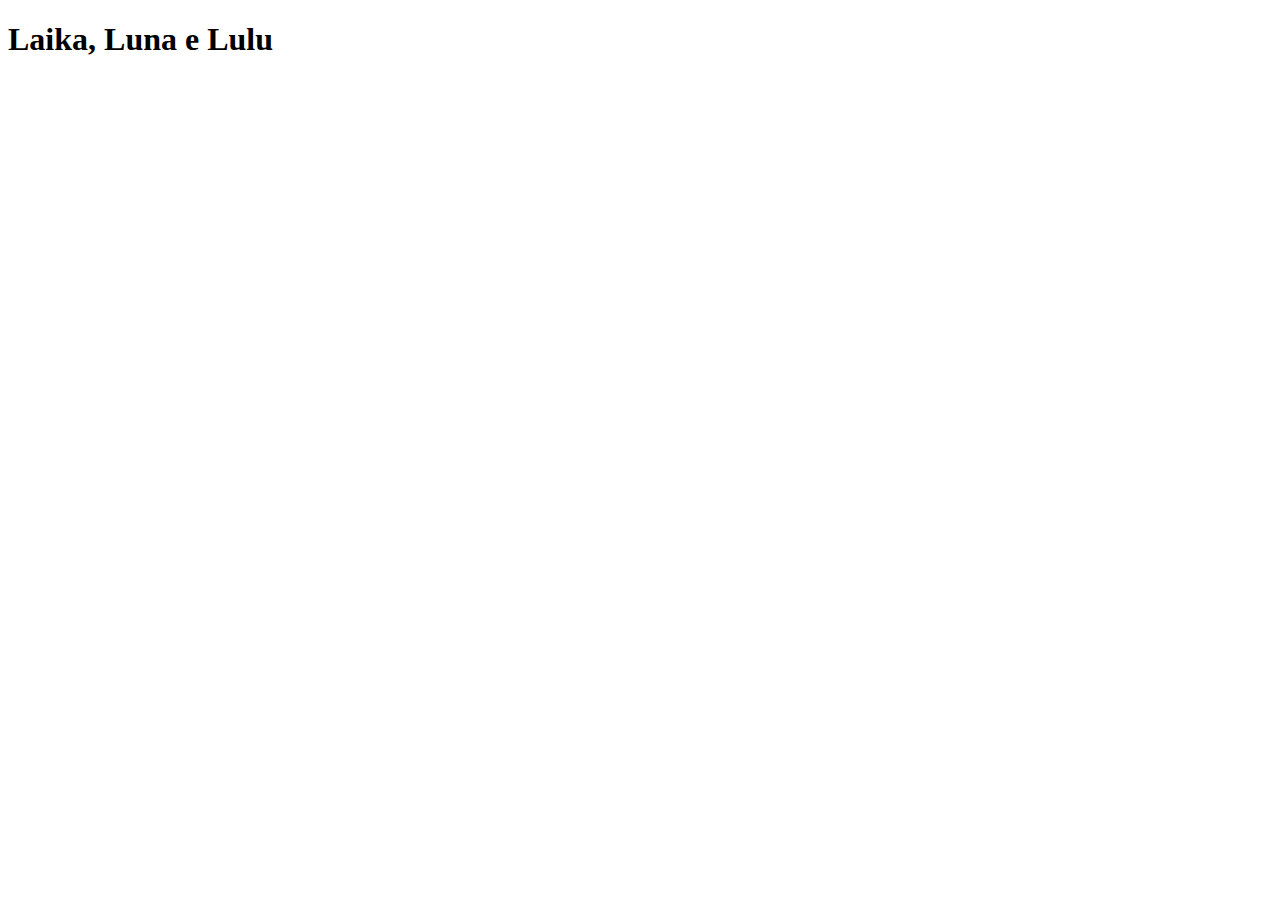
==== index.html @ 92703f63 "v1" ====
<!DOCTYPE html>
<html lang="pt-br">
<head>
<meta charset="UTF-8">
<link rel="stylesheet" href="estilo.css">

</head>
<body>
 <h1>Laika, Luna e Lulu</h1>
    










































</body>
</html>
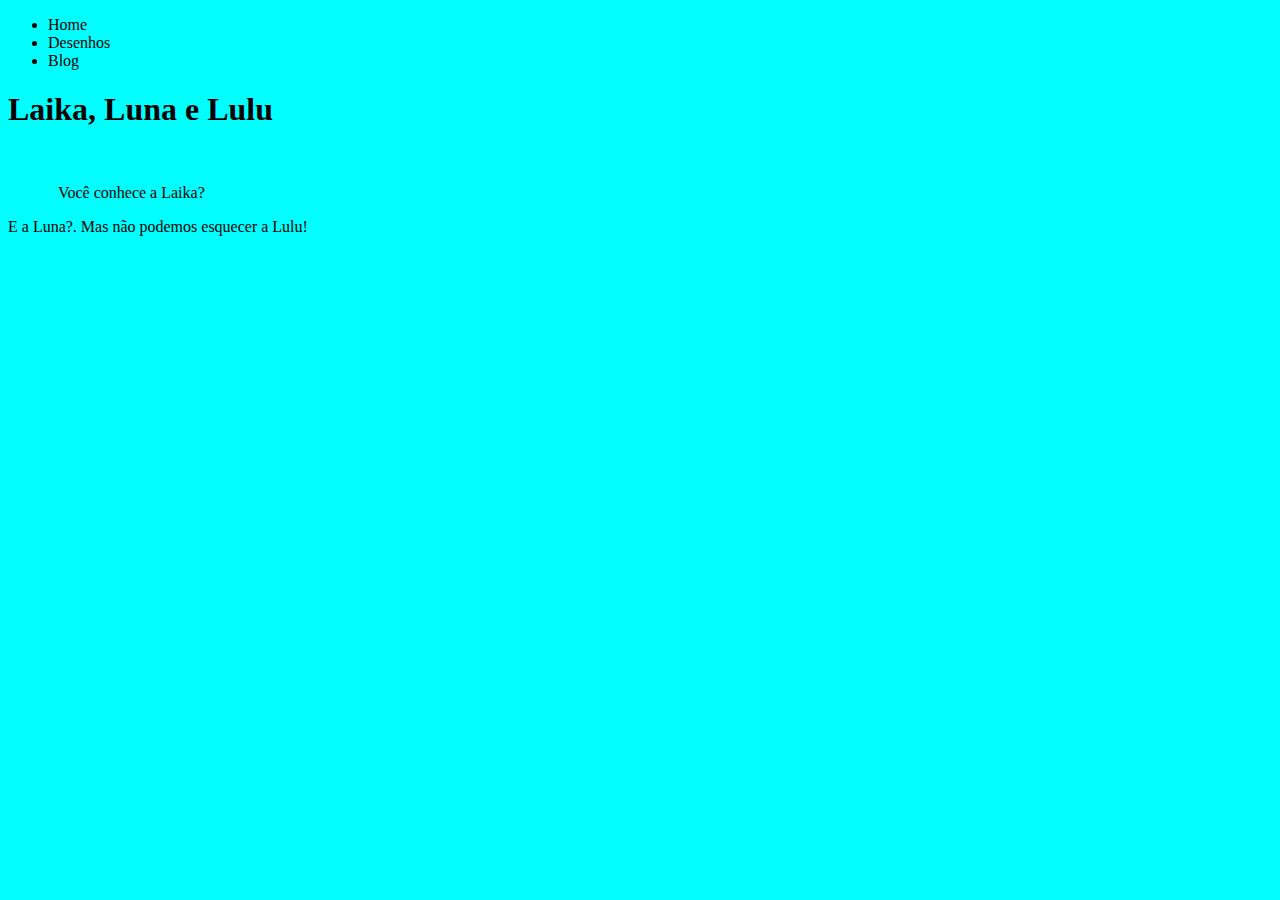
==== commit 426682f6: "v2" ====
--- a/index.html
+++ b/index.html
@@ -3,11 +3,20 @@
 <head>
 <meta charset="UTF-8">
 <link rel="stylesheet" href="estilo.css">
+<title>Laika, Luna e Lulu</title>
 
 </head>
 <body>
- <h1>Laika, Luna e Lulu</h1>
-    
+    <nav id="menu-1">
+        <ul>
+         <li>Home</li>
+         <li>Desenhos</li>
+         <li>Blog</li>   
+        </ul>
+    </nav>
+    <h1>Laika, Luna e Lulu</h1><br>
+<p>Você conhece a Laika?</p>
+E a Luna?. Mas não pod&shy;emos esque&shy;cer a Lulu!
 
 
 
--- a/estilo.css
+++ b/estilo.css
@@ -0,0 +1,11 @@
+@charset "UTF-8";
+
+body {
+    background-color: aqua;
+    color: black;
+}
+
+p {
+    text-align: justify;
+    text-indent: 50px;
+}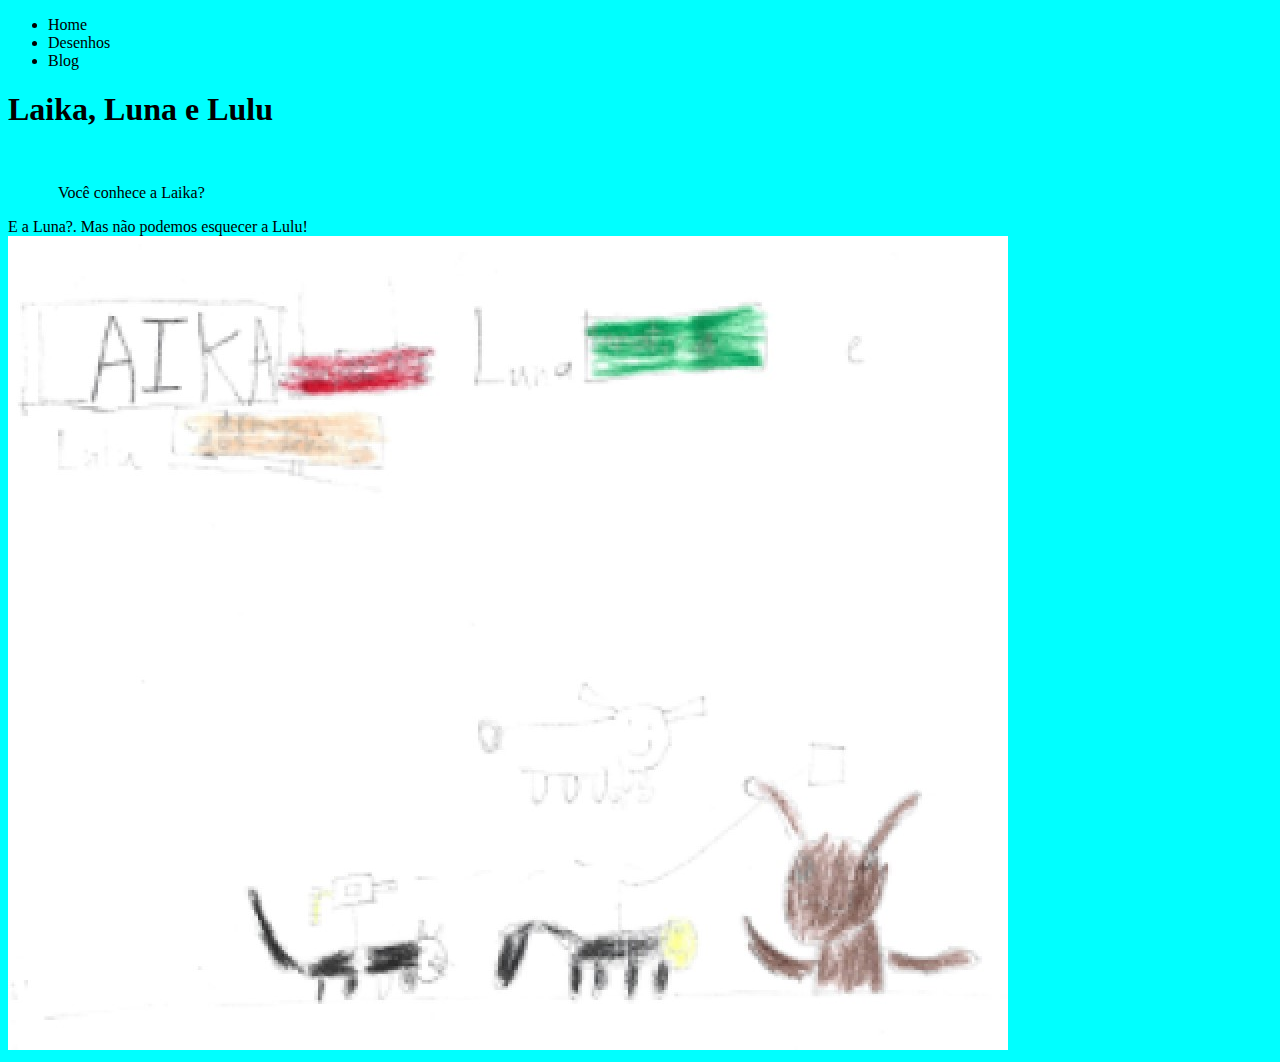
==== commit bd8339f3: "v3" ====
--- a/index.html
+++ b/index.html
@@ -17,6 +17,7 @@
     <h1>Laika, Luna e Lulu</h1><br>
 <p>Você conhece a Laika?</p>
 E a Luna?. Mas não pod&shy;emos esque&shy;cer a Lulu!
+<img src="capa 1.jpg"
 
 
 
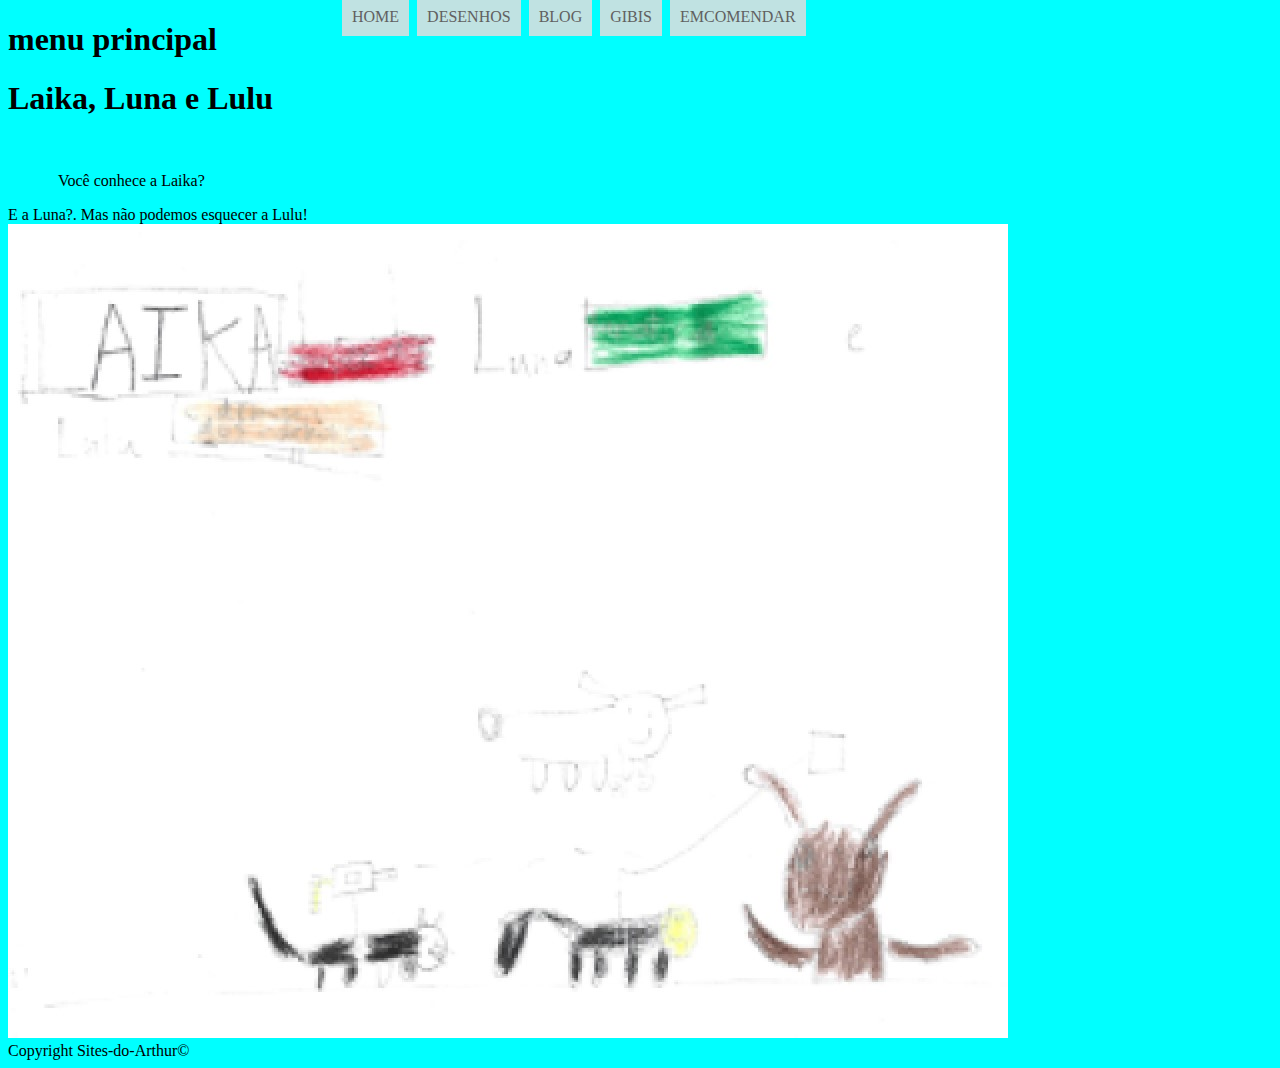
==== commit 84d9bc0a: "Merge branch 'conteudo'" ====
--- a/index.html
+++ b/index.html
@@ -3,21 +3,28 @@
 <head>
 <meta charset="UTF-8">
 <link rel="stylesheet" href="estilo.css">
+<meta name="msvalidate.01" content="AE235ACEF8689BEECA098B61A308BBD7" />
 <title>Laika, Luna e Lulu</title>
 
 </head>
-<body>
+<body id="interface">
+    <div>
+        <h1>menu principal</h1>
     <nav id="menu-1">
         <ul>
-         <li>Home</li>
-         <li>Desenhos</li>
-         <li>Blog</li>   
+         <li><a href="index.html">Home</a></li>
+         <li><a href="desenhos.html">Desenhos</a></li>
+         <li><a href="blog.html">Blog</a></li> 
+         <li><a href="https://6410a15333cdf.site123.me/links-rapidos/gibis-online" target="_blank">Gibis</a></li>  
+         <li><a href="https://6410a15333cdf.site123.me/tabela-de-pre%C3%A7os" target="_blank">Emcomendar</a></li>
         </ul>
     </nav>
+    <hgroup>
     <h1>Laika, Luna e Lulu</h1><br>
 <p>Você conhece a Laika?</p>
 E a Luna?. Mas não pod&shy;emos esque&shy;cer a Lulu!
-<img src="capa 1.jpg"
+</hgroup>
+<img src="capa 1.jpg"><br>
 
 
 
@@ -59,6 +66,7 @@
 
 
 
-
+Copyright Sites-do-Arthur&copy;
+</div>
 </body>
 </html>--- a/estilo.css
+++ b/estilo.css
@@ -8,4 +8,42 @@
 p {
     text-align: justify;
     text-indent: 50px;
+}
+
+nav#menu-1 {
+    display: block;
+}
+
+nav#menu-1 ul {
+    list-style: none;
+    text-transform: uppercase;
+    position: absolute;
+    top: -20px;
+    left: 300px;
+}
+
+nav#menu-1 li {
+    display: inline-block;
+    background-color: #dddddddd;
+    padding: 10px;
+    margin: 2px;
+    transition: background-color 1s;
+}
+
+nav#menu-1 li:hover {
+    background-color: #606060;
+}
+
+nav#menu-1 h1 {
+    display: none;
+}
+
+nav#menu-1 a {
+    color: #606060;
+    text-decoration: none;
+}
+
+nav#menu-1 a:hover {
+    color: #dddddddd;
+    text-decoration: underline;
 }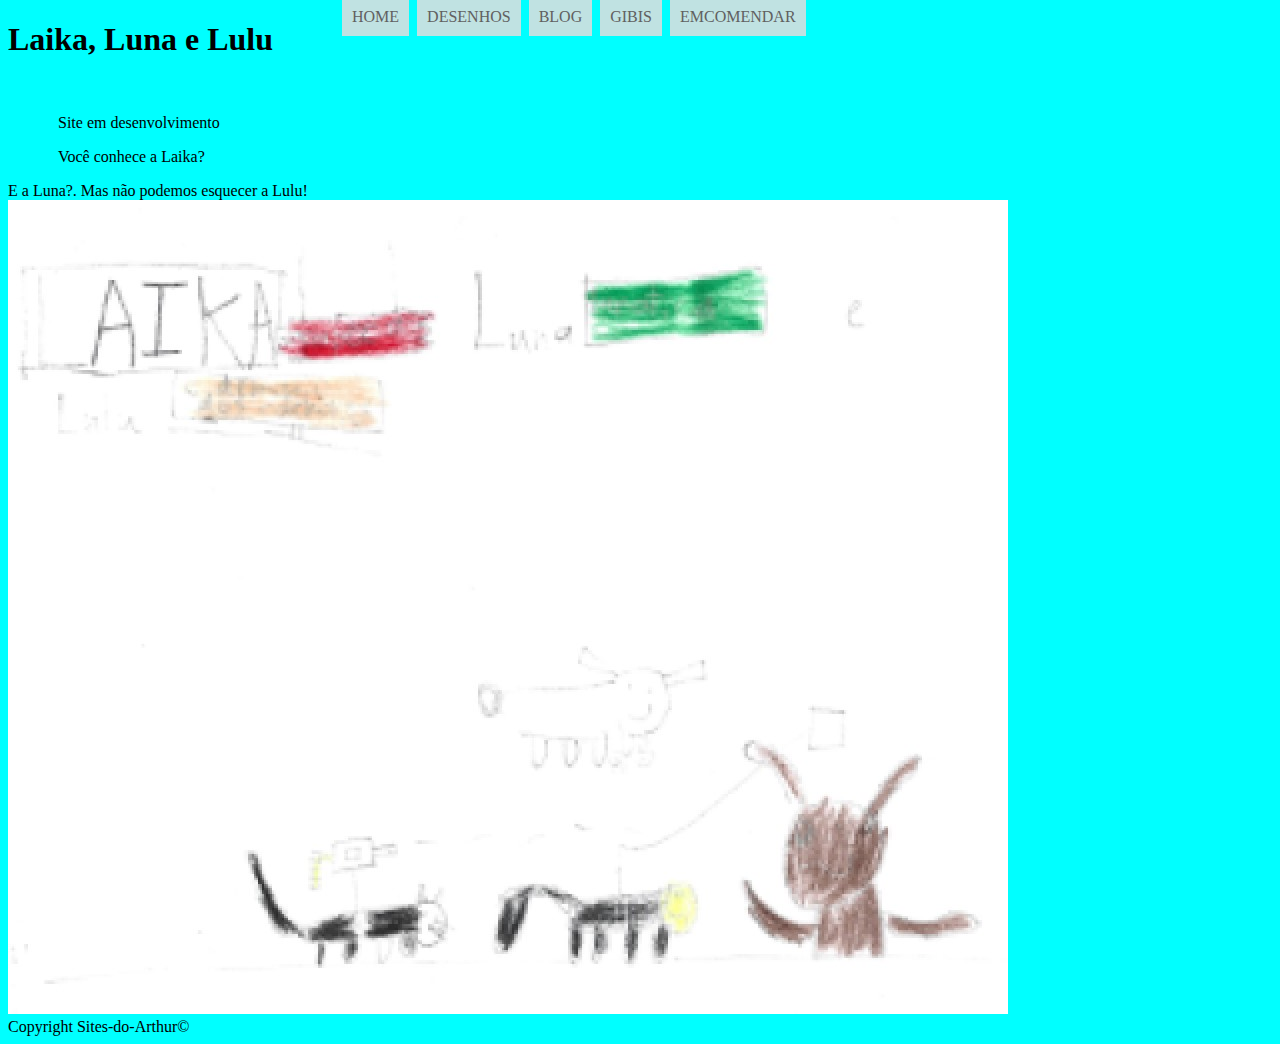
==== commit d408fd5e: "v23" ====
--- a/index.html
+++ b/index.html
@@ -9,8 +9,7 @@
 </head>
 <body id="interface">
     <div>
-        <h1>menu principal</h1>
-    <nav id="menu-1">
+     <nav id="menu-1">
         <ul>
          <li><a href="index.html">Home</a></li>
          <li><a href="desenhos.html">Desenhos</a></li>
@@ -21,7 +20,8 @@
     </nav>
     <hgroup>
     <h1>Laika, Luna e Lulu</h1><br>
-<p>Você conhece a Laika?</p>
+        <p>Site em desenvolvimento</p>
+    <p>Você conhece a Laika?</p>
 E a Luna?. Mas não pod&shy;emos esque&shy;cer a Lulu!
 </hgroup>
 <img src="capa 1.jpg"><br>
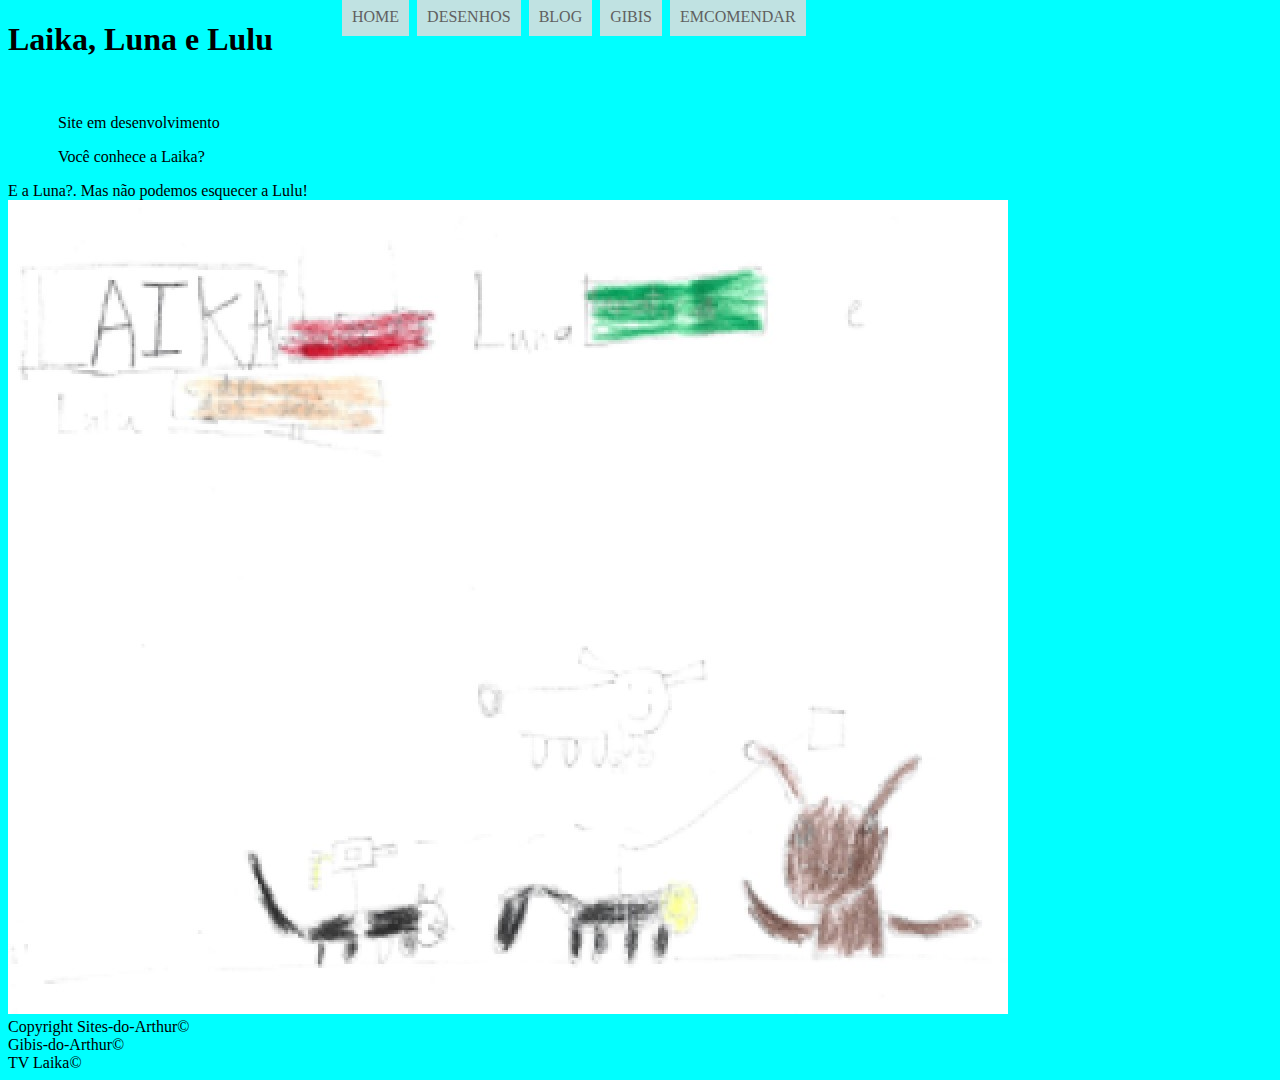
==== commit f059b4ef: "v25" ====
--- a/index.html
+++ b/index.html
@@ -65,8 +65,12 @@
 
 
 
+<footer>
 
-Copyright Sites-do-Arthur&copy;
+Copyright Sites-do-Arthur&copy;<br>
+Gibis-do-Arthur&copy;<br>
+TV Laika&copy;
+</footer>
 </div>
 </body>
 </html>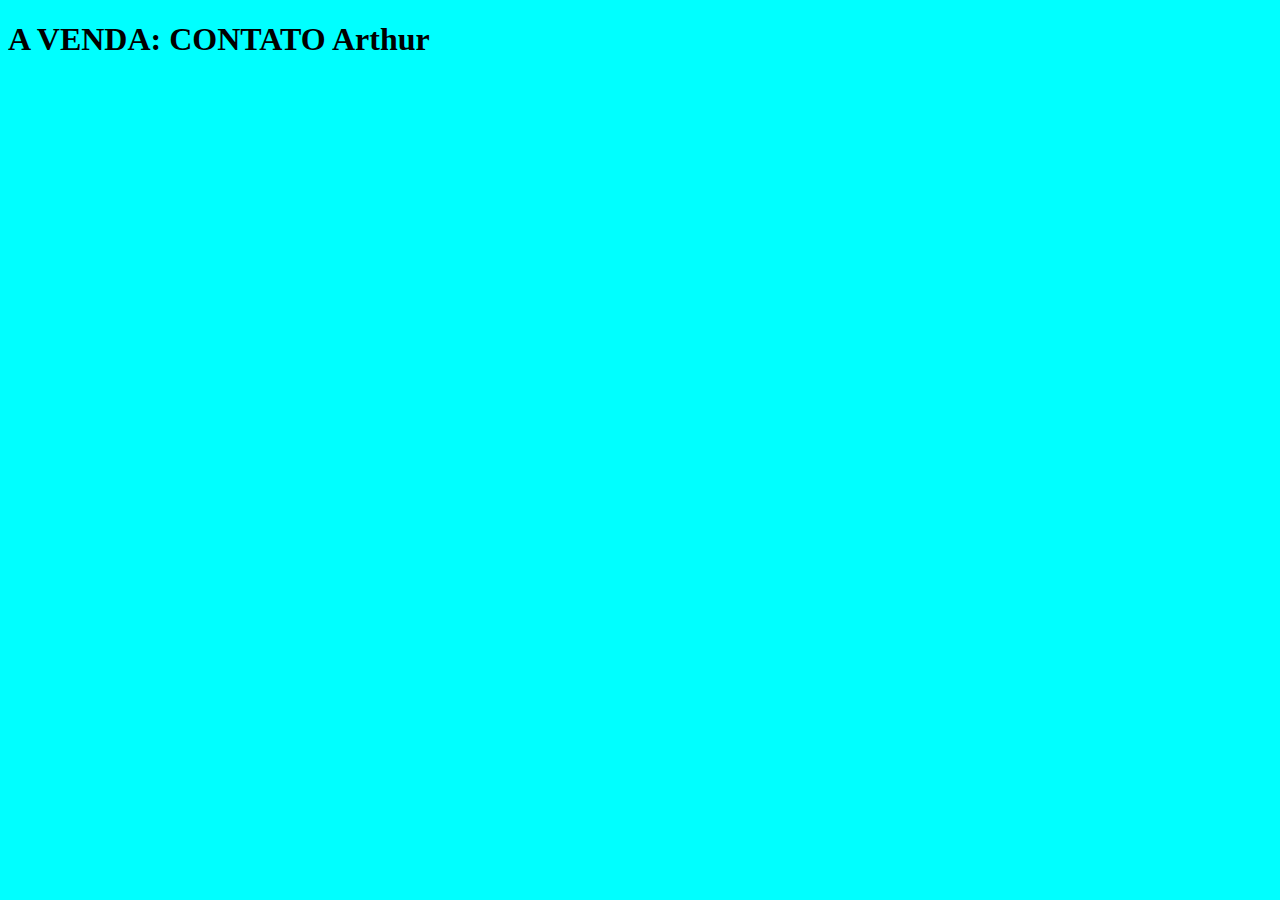
==== commit e19a3bba: "venda" ====
--- a/index.html
+++ b/index.html
@@ -3,74 +3,10 @@
 <head>
 <meta charset="UTF-8">
 <link rel="stylesheet" href="estilo.css">
-<meta name="msvalidate.01" content="AE235ACEF8689BEECA098B61A308BBD7" />
 <title>Laika, Luna e Lulu</title>
 
 </head>
 <body id="interface">
-    <div>
-     <nav id="menu-1">
-        <ul>
-         <li><a href="index.html">Home</a></li>
-         <li><a href="desenhos.html">Desenhos</a></li>
-         <li><a href="blog.html">Blog</a></li> 
-         <li><a href="https://6410a15333cdf.site123.me/links-rapidos/gibis-online" target="_blank">Gibis</a></li>  
-         <li><a href="https://6410a15333cdf.site123.me/tabela-de-pre%C3%A7os" target="_blank">Emcomendar</a></li>
-        </ul>
-    </nav>
-    <hgroup>
-    <h1>Laika, Luna e Lulu</h1><br>
-        <p>Site em desenvolvimento</p>
-    <p>Você conhece a Laika?</p>
-E a Luna?. Mas não pod&shy;emos esque&shy;cer a Lulu!
-</hgroup>
-<img src="capa 1.jpg"><br>
-
-
-
-
-
-
-
-
-
-
-
-
-
-
-
-
-
-
-
-
-
-
-
-
-
-
-
-
-
-
-
-
-
-
-
-
-
-
-
-
-<footer>
-
-Copyright Sites-do-Arthur&copy;<br>
-Gibis-do-Arthur&copy;<br>
-TV Laika&copy;
-</footer>
-</div>
+    <h1> A VENDA: CONTATO Arthur</h1>
 </body>
 </html>